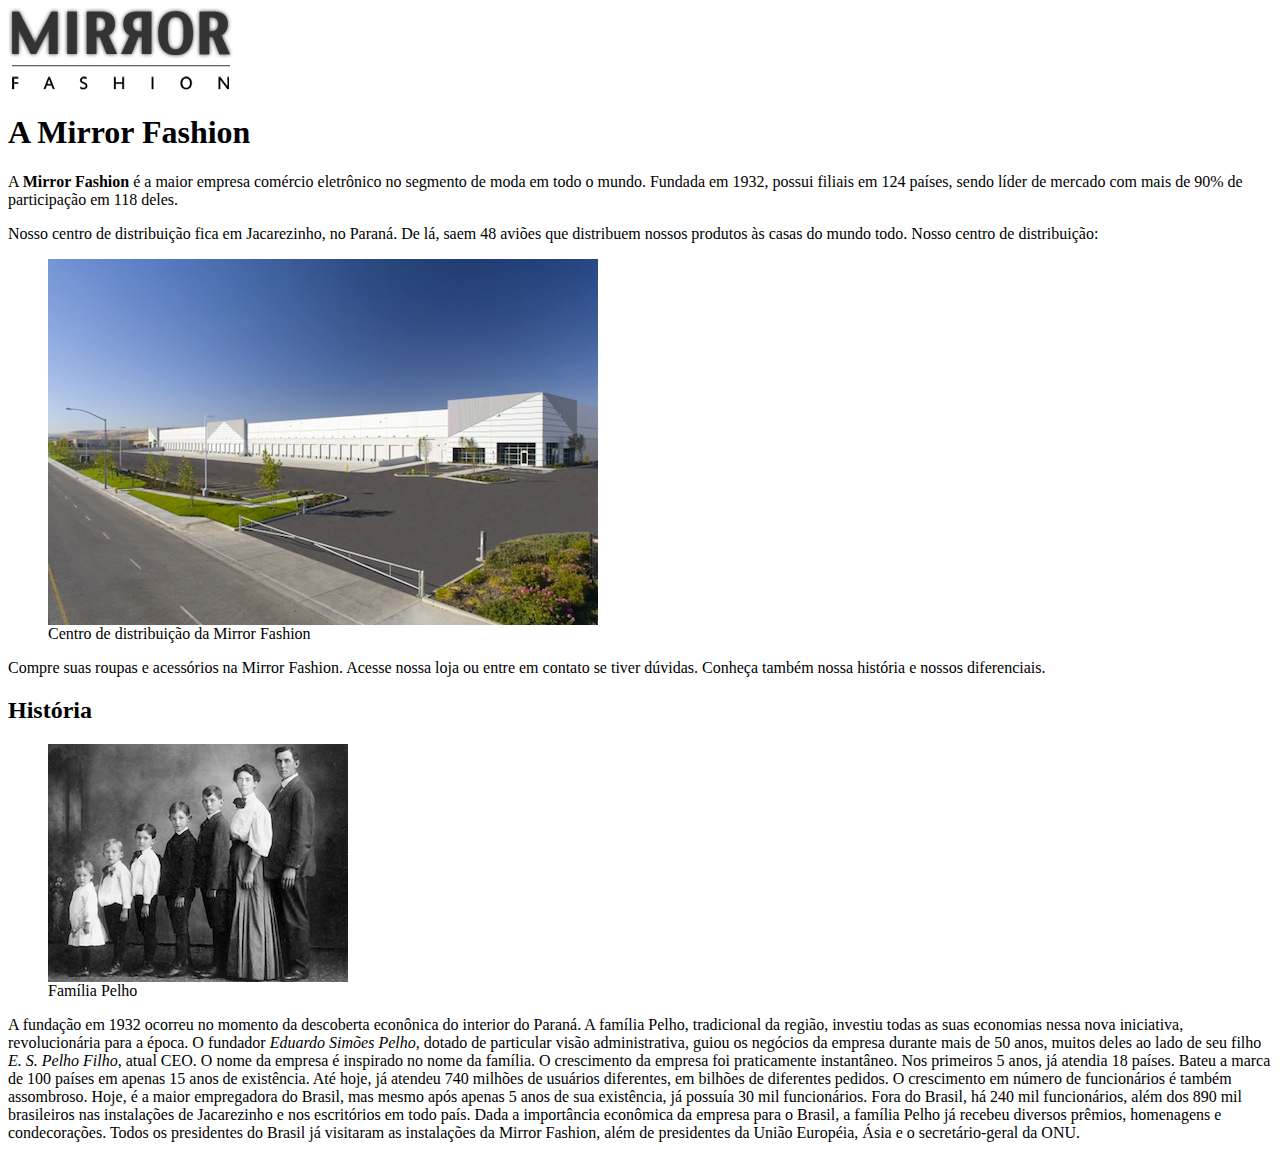
==== sobre.html @ 559d572f "Exercícios 2.9" ====
<html>
    <head>
        <meta charset="utf-8">
        <title>Sobre a Mirror Fashion</title>
    </head>
    <body>
        <img src="img/logo.png">
        
        <h1>A Mirror Fashion</h1>

        <p>A <strong>Mirror Fashion</strong> é a maior empresa comércio eletrônico no segmento de moda em todo o mundo. 
        Fundada em 1932, possui filiais em 124 países, sendo líder de mercado com mais de 90% de 
            participação em 118 deles.</p>

        <p>Nosso centro de distribuição fica em Jacarezinho, no Paraná. De lá, saem 48 aviões que 
            distribuem nossos produtos às casas do mundo todo. Nosso centro de distribuição:</p>

        <figure>
            <img src="img/centro-distribuicao.png">
            <figcaption>Centro de distribuição da Mirror Fashion</figcaption>
        </figure>
        
        <p>Compre suas roupas e acessórios na Mirror Fashion. Acesse nossa loja ou entre em contato 
        se tiver dúvidas. Conheça também nossa história e nossos diferenciais.</p>

        <h2>História</h2>

        <figure>
            <img src="img/familia-pelho.jpg">
            <figcaption>Família Pelho</figcaption>
        </figure>
        
        A fundação em 1932 ocorreu no momento da descoberta econônica do interior do Paraná. A 
        família Pelho, tradicional da região, investiu todas as suas economias nessa nova iniciativa, 
        revolucionária para a época. O fundador <em>Eduardo Simões Pelho</em>, dotado de particular visão 
        administrativa, guiou os negócios da empresa durante mais de 50 anos, muitos deles ao lado 
        de seu filho <em>E. S. Pelho Filho</em>, atual CEO. O nome da empresa é inspirado no nome da família.

        O crescimento da empresa foi praticamente instantâneo. Nos primeiros 5 anos, já atendia 18 países. 
        Bateu a marca de 100 países em apenas 15 anos de existência. Até hoje, já atendeu 740 milhões 
        de usuários diferentes, em bilhões de diferentes pedidos.

        O crescimento em número de funcionários é também assombroso. Hoje, é a maior empregadora do 
        Brasil, mas mesmo após apenas 5 anos de sua existência, já possuía 30 mil funcionários. Fora do 
        Brasil, há 240 mil funcionários, além dos 890 mil brasileiros nas instalações de Jacarezinho e 
        nos escritórios em todo país.

        Dada a importância econômica da empresa para o Brasil, a família Pelho já recebeu diversos prêmios, 
        homenagens e condecorações. Todos os presidentes do Brasil já visitaram as instalações da Mirror 
        Fashion, além de presidentes da União Européia, Ásia e o secretário-geral da ONU.
    </body>
</html>
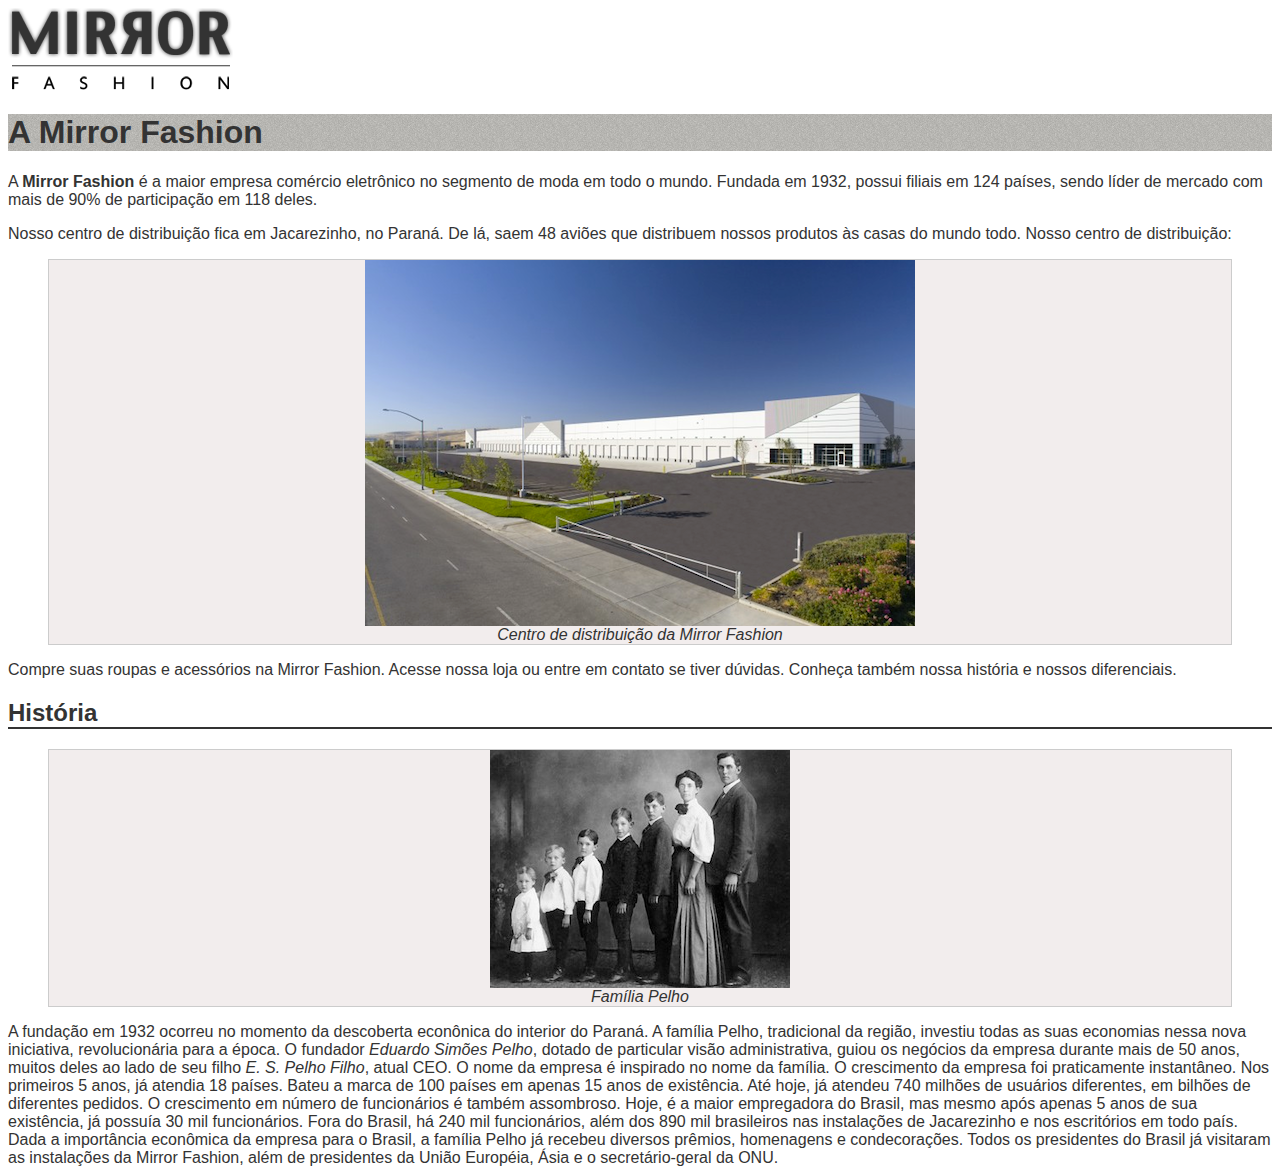
==== commit 2154c220: "Exercicios 2.16" ====
--- a/sobre.html
+++ b/sobre.html
@@ -2,6 +2,7 @@
     <head>
         <meta charset="utf-8">
         <title>Sobre a Mirror Fashion</title>
+        <link rel="stylesheet" href="css/sobre.css">
     </head>
     <body>
         <img src="img/logo.png">
--- a/css/sobre.css
+++ b/css/sobre.css
@@ -0,0 +1,22 @@
+body {
+    color: #333333;
+    font-family: "Lucida Sans Unicode", "Lucida Grande", sans-serif;
+}
+
+h1 {
+    background-image: url(../img/sobre-background.jpg);
+}
+
+h2 {
+    border-bottom: 2px solid #333333;
+}
+
+figure {
+    background-color: #F2EDED;
+    border: 1px solid #ccc;
+    text-align: center;
+}
+
+figcaption {
+    font-style: italic;
+}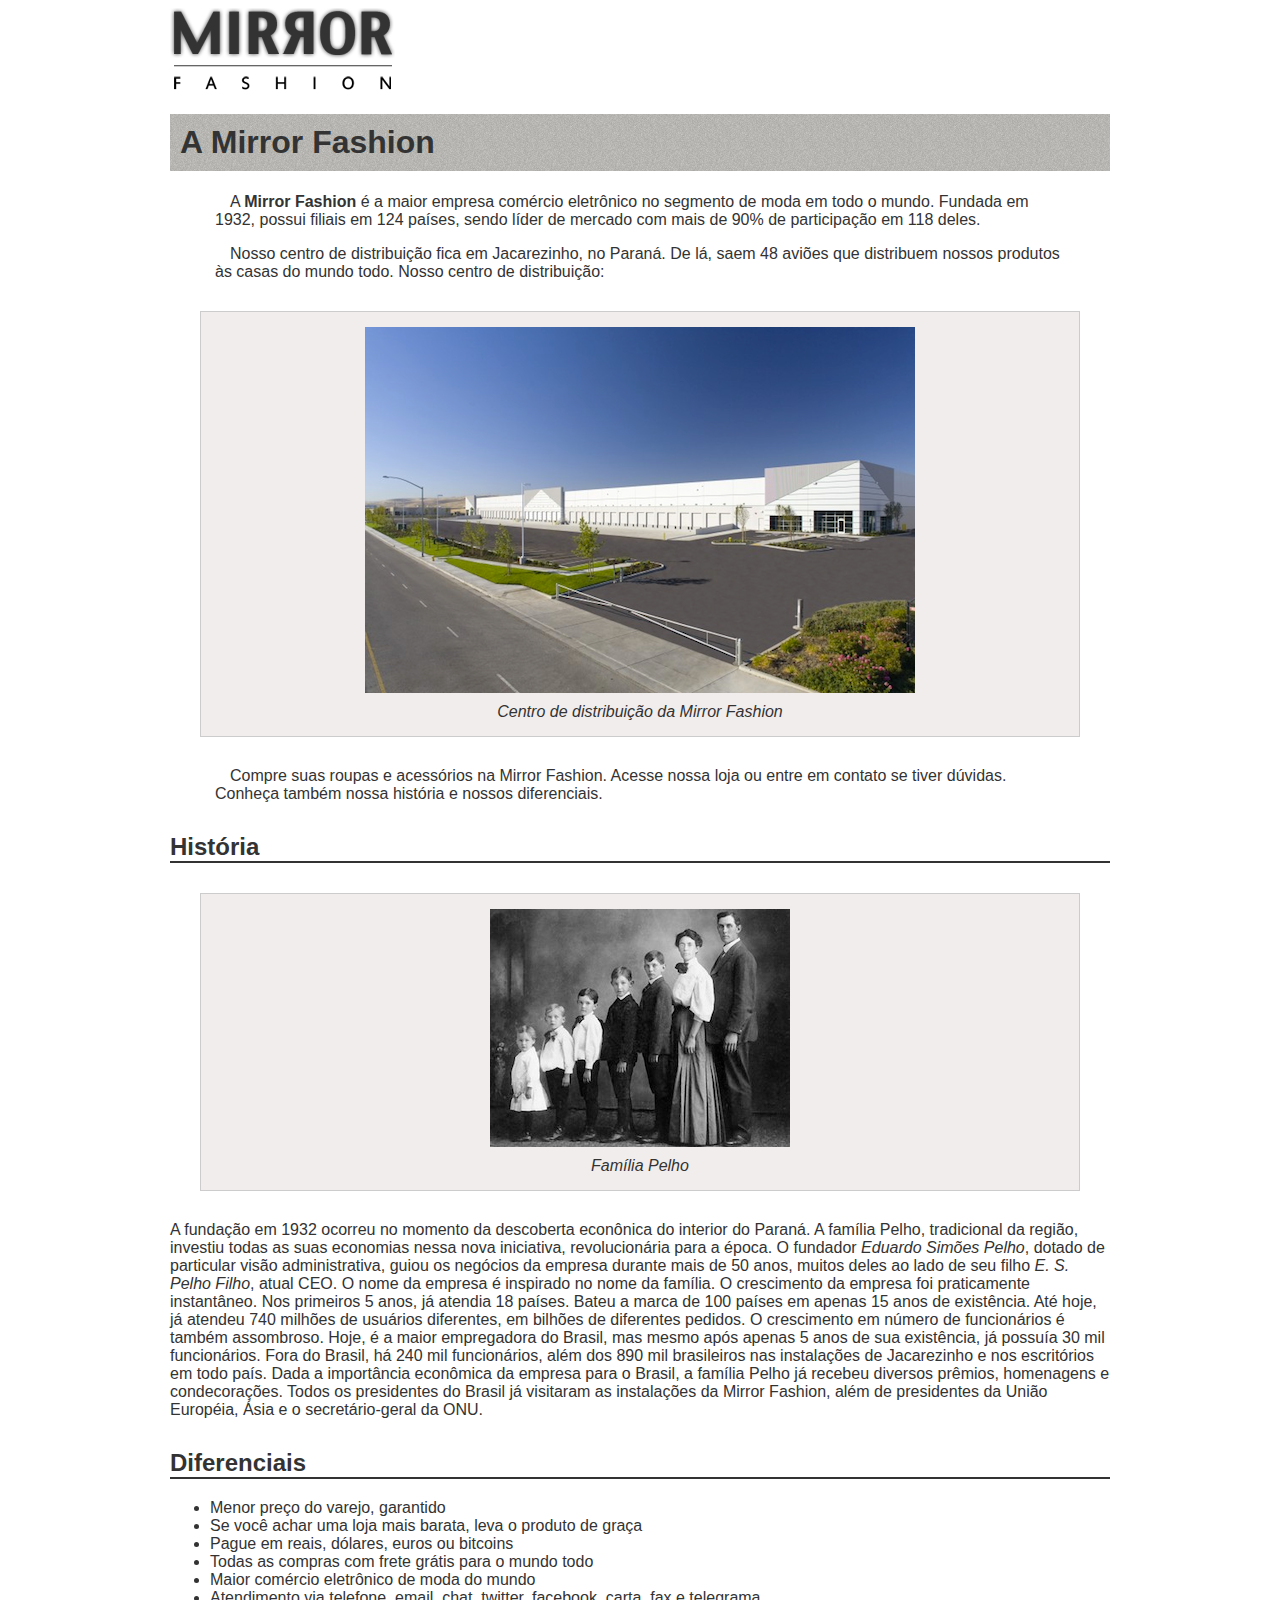
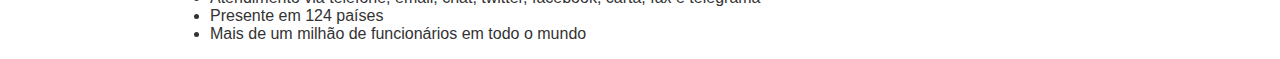
==== commit 20330174: "Exercicios 2.20" ====
--- a/sobre.html
+++ b/sobre.html
@@ -49,5 +49,18 @@
         Dada a importância econômica da empresa para o Brasil, a família Pelho já recebeu diversos prêmios, 
         homenagens e condecorações. Todos os presidentes do Brasil já visitaram as instalações da Mirror 
         Fashion, além de presidentes da União Européia, Ásia e o secretário-geral da ONU.
+        
+        <h2>Diferenciais</h2>
+        
+        <ul>
+            <li>Menor preço do varejo, garantido</li>
+            <li>Se você achar uma loja mais barata, leva o produto de graça</li>
+            <li>Pague em reais, dólares, euros ou bitcoins</li>
+            <li>Todas as compras com frete grátis para o mundo todo</li>
+            <li>Maior comércio eletrônico de moda do mundo</li>
+            <li>Atendimento via telefone, email, chat, twitter, facebook, carta, fax e telegrama</li>
+            <li>Presente em 124 países</li>
+            <li>Mais de um milhão de funcionários em todo o mundo</li>
+        </ul>
     </body>
 </html>--- a/css/sobre.css
+++ b/css/sobre.css
@@ -19,4 +19,37 @@
 
 figcaption {
     font-style: italic;
-}+}
+
+/* exercicios 2.20 */
+
+h1 {
+    padding: 10px;
+}
+
+h2 {
+    margin-top: 30px;
+}
+
+p {
+    padding: 0 45px;
+    text-indent: 15px;
+}
+
+figure {
+    padding: 15px;
+    margin: 30px;
+}
+
+figcaption {
+    margin-top: 10px;
+}
+
+
+body {
+    margin-left: auto;
+    margin-right: auto;
+    width: 940px;
+}
+
+
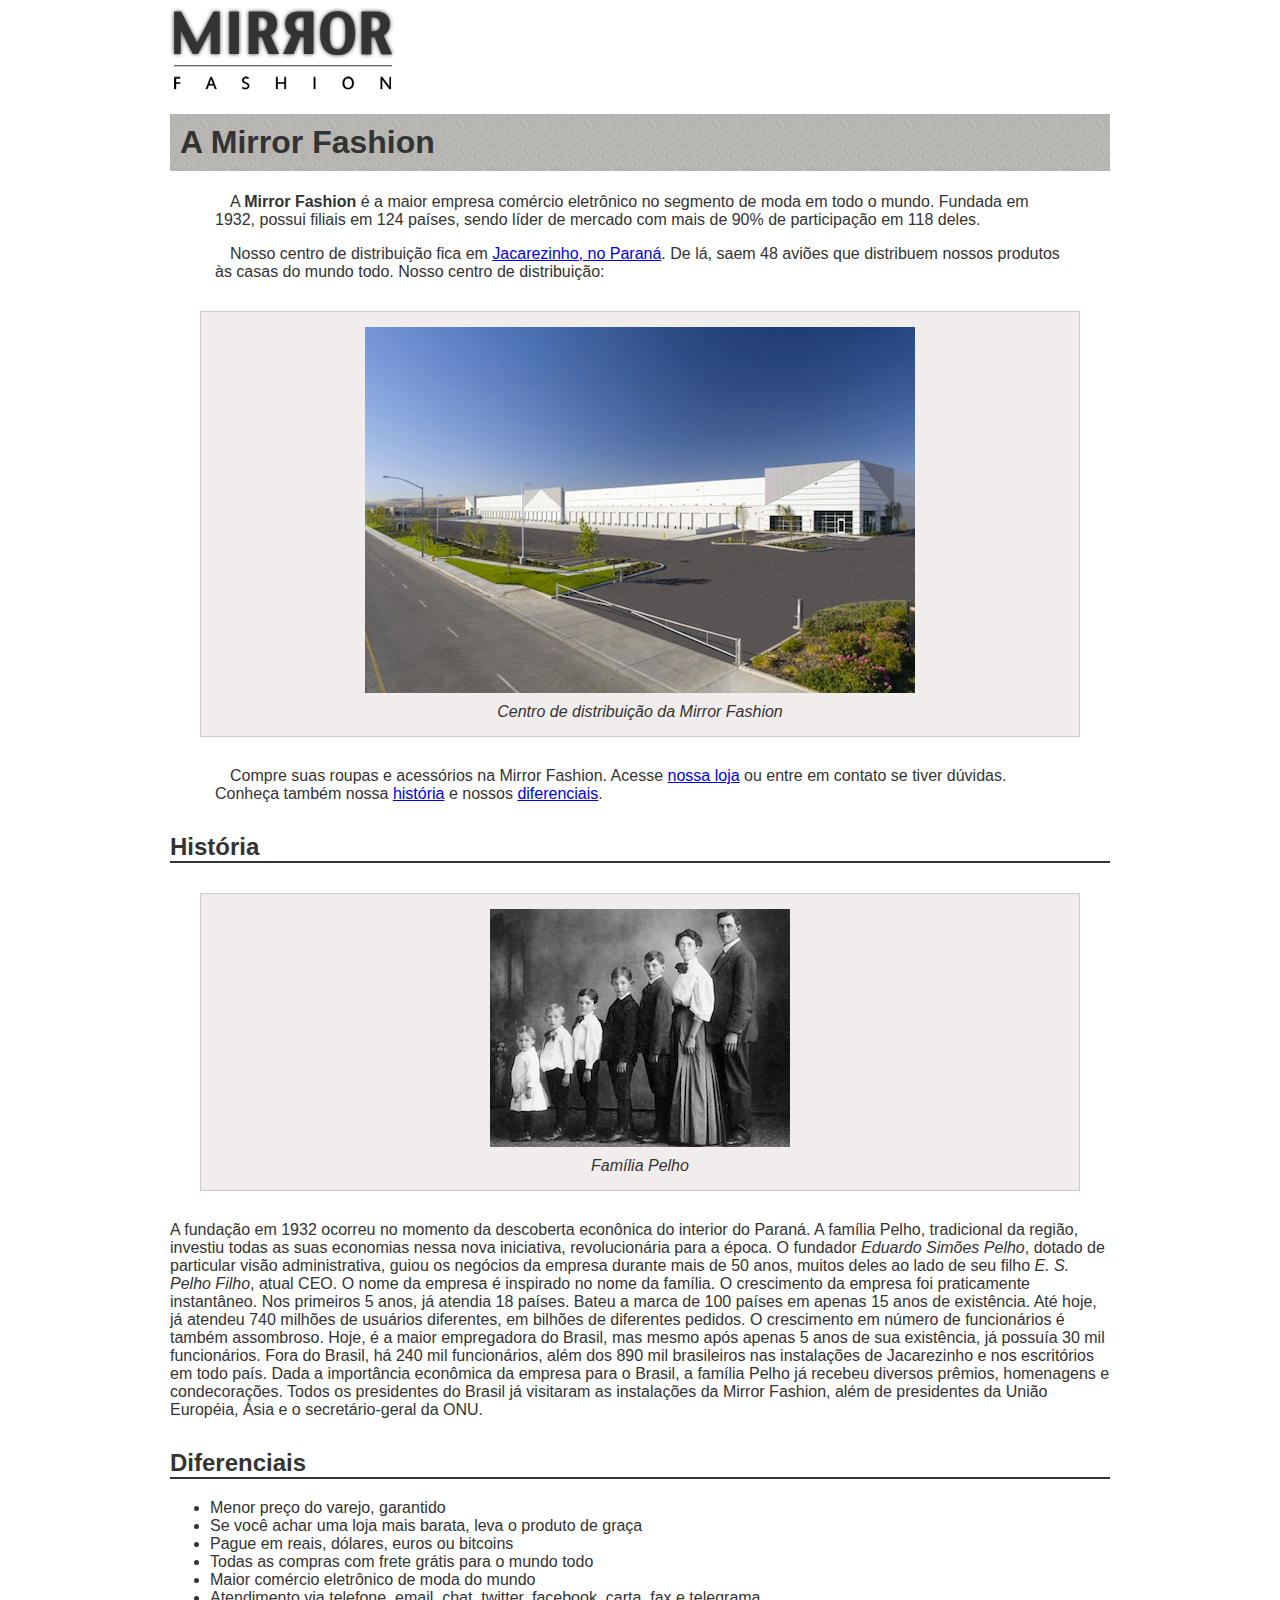
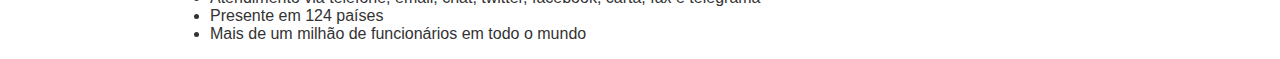
==== commit 8bd289f0: "Exercicios 2.22" ====
--- a/sobre.html
+++ b/sobre.html
@@ -13,7 +13,7 @@
         Fundada em 1932, possui filiais em 124 países, sendo líder de mercado com mais de 90% de 
             participação em 118 deles.</p>
 
-        <p>Nosso centro de distribuição fica em Jacarezinho, no Paraná. De lá, saem 48 aviões que 
+        <p>Nosso centro de distribuição fica em <a href="https://maps.google.com.br/?q=Jacarezinho">Jacarezinho, no Paraná</a>. De lá, saem 48 aviões que 
             distribuem nossos produtos às casas do mundo todo. Nosso centro de distribuição:</p>
 
         <figure>
@@ -21,10 +21,10 @@
             <figcaption>Centro de distribuição da Mirror Fashion</figcaption>
         </figure>
         
-        <p>Compre suas roupas e acessórios na Mirror Fashion. Acesse nossa loja ou entre em contato 
-        se tiver dúvidas. Conheça também nossa história e nossos diferenciais.</p>
+        <p>Compre suas roupas e acessórios na Mirror Fashion. Acesse <a href="index.html">nossa loja</a> ou entre em contato 
+        se tiver dúvidas. Conheça também nossa <a href="#historia">história</a> e nossos <a href="#diferenciais">diferenciais</a>.</p>
 
-        <h2>História</h2>
+        <h2 id="historia">História</h2>
 
         <figure>
             <img src="img/familia-pelho.jpg">
@@ -50,7 +50,7 @@
         homenagens e condecorações. Todos os presidentes do Brasil já visitaram as instalações da Mirror 
         Fashion, além de presidentes da União Européia, Ásia e o secretário-geral da ONU.
         
-        <h2>Diferenciais</h2>
+        <h2 id="diferenciais">Diferenciais</h2>
         
         <ul>
             <li>Menor preço do varejo, garantido</li>
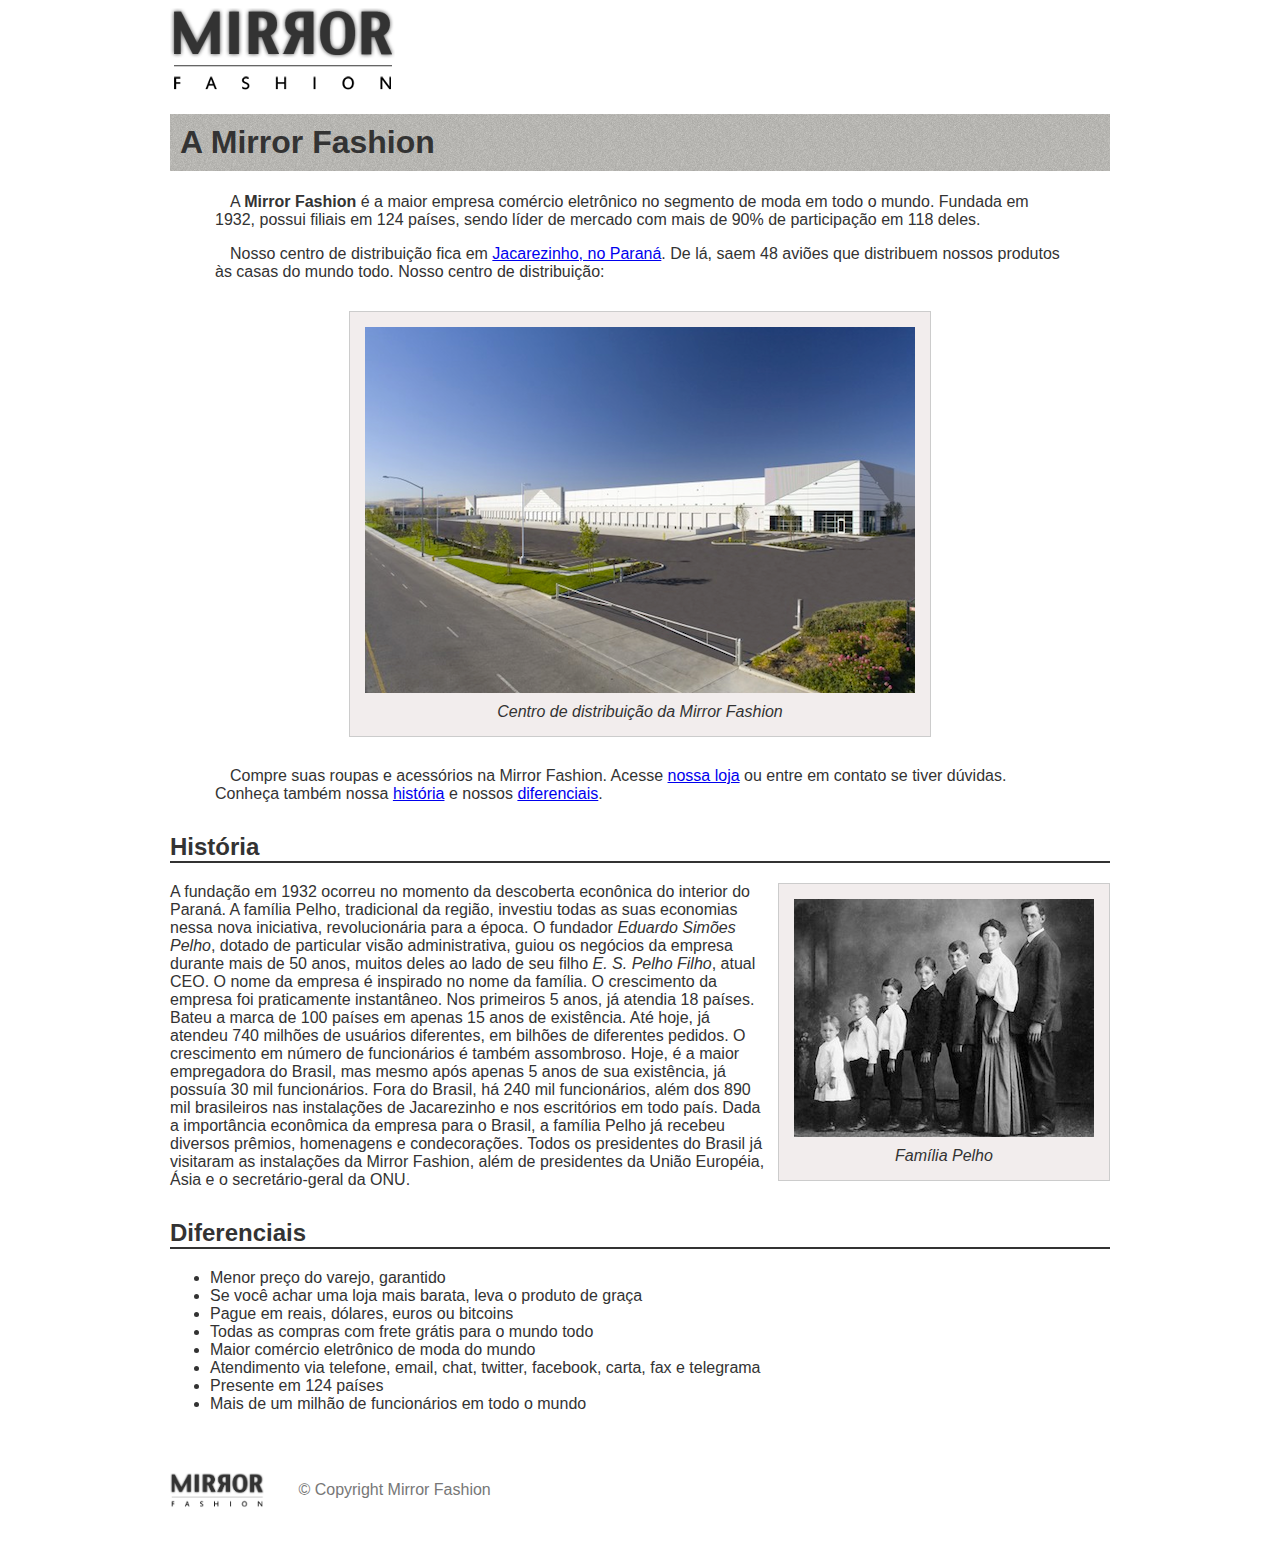
==== commit d0e9d259: "Exercicios 2.26" ====
--- a/sobre.html
+++ b/sobre.html
@@ -16,7 +16,7 @@
         <p>Nosso centro de distribuição fica em <a href="https://maps.google.com.br/?q=Jacarezinho">Jacarezinho, no Paraná</a>. De lá, saem 48 aviões que 
             distribuem nossos produtos às casas do mundo todo. Nosso centro de distribuição:</p>
 
-        <figure>
+        <figure id="centro-distribuicao">
             <img src="img/centro-distribuicao.png">
             <figcaption>Centro de distribuição da Mirror Fashion</figcaption>
         </figure>
@@ -26,7 +26,7 @@
 
         <h2 id="historia">História</h2>
 
-        <figure>
+        <figure id="familia-pelho">
             <img src="img/familia-pelho.jpg">
             <figcaption>Família Pelho</figcaption>
         </figure>
@@ -62,5 +62,10 @@
             <li>Presente em 124 países</li>
             <li>Mais de um milhão de funcionários em todo o mundo</li>
         </ul>
+        
+        <div id="rodape">
+            <img src="img/logo.png">
+            &copy; Copyright Mirror Fashion
+        </div>
     </body>
 </html>--- a/css/sobre.css
+++ b/css/sobre.css
@@ -53,3 +53,27 @@
 }
 
 
+/* Exercícios 2.26 */
+
+#centro-distribuicao {
+    margin-left: auto;
+    margin-right: auto;
+    width: 550px;
+}
+
+#rodape {
+    color: #777;
+    margin: 30px 0;
+    padding: 30px 0;
+}
+
+#rodape img {
+    margin-right: 30px;
+    vertical-align: middle;
+    width: 94px;
+}
+
+#familia-pelho {
+    float: right;
+    margin: 0 0 10px 10px;
+}